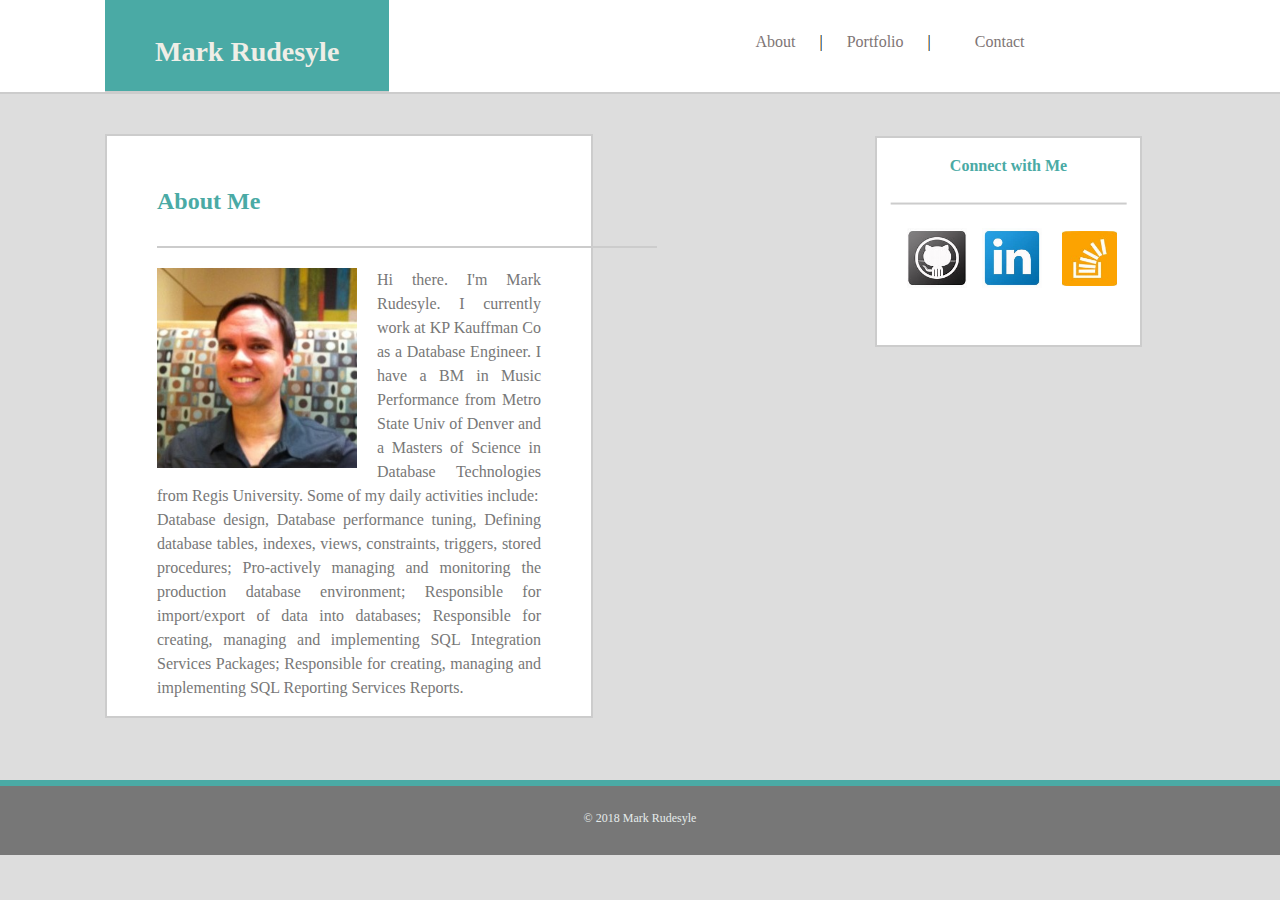
==== index.html @ f1a102ec "Uploaded completed files" ====
<!DOCTYPE html>
<html lang="en">
<head>
    <meta charset="UTF-8">
    <meta name="viewport" content="width=device-width, initial-scale=1.0">
    <meta http-equiv="X-UA-Compatible" content="ie=edge">
    <link href="assets/css/reset.css" rel="stylesheet" />
    <link href="assets/css/style.css" rel="stylesheet" />
    <title>About</title>
</head>
<body>
    <header>
        <div class="logo">
                <h1>Mark Rudesyle</h1>
        </div> 

		<nav class="nav-bar">
            <ul>
               <li><a href="index.html"> About</a></li>
               <li >|</li>
               <li><a href="portfolio.html"> Portfolio</a></li>
               <li>|</li>
               <li></li><a  href="contact.html"> Contact </a></li>
            </ul>   
        </nav>

	</header>

    <div class="container">
        <section id="main-bio">    
            <div class="main-panel">
                <h2>About Me</h2>
            </div>
            <img src="assets/images/mr_profile.jpg" id="me-image" />
            <p>Hi there. I'm Mark Rudesyle. I currently work at KP Kauffman Co as a Database Engineer. I have a BM in Music Performance from Metro State Univ of Denver and a Masters of Science in Database Technologies from Regis University. Some of my daily activities include:</p>
            <p>Database design, Database performance tuning, Defining database tables, indexes, views, constraints, triggers, stored procedures; Pro-actively managing and monitoring the production database environment; Responsible for import/export of data into databases; Responsible for creating, managing and implementing SQL Integration Services Packages; Responsible for creating, managing and implementing SQL Reporting Services Reports.</p>
        </section>  
        <section class="connect-panel">    
            <div class="connect-div">
                <h3>Connect with Me</h3>               
            </div>
            <div>
                <img class="img-git" alt="git" src="assets/images/git.jpg">
                <img class="img-li" alt="linkedin" src="assets/images/linkedin.jpg">
                <img class="img-so" alt="stackoverflow" src="assets/images/stackoverflow.jpg">
            </div>
        </section>     
    </div>

    <footer class="site-footer">
        <p id="footer-p"><span>&copy; 2018 Mark Rudesyle</span></p>
    </footer>
    

</body>
</html>
---- assets/css/style.css ----
body {
    background-color: #dddddd;
    margin: 0;
    padding: 0;
    font-family: Georgia, 'Times New Roman', Times, serif;
    font-size: 16px;
    line-height: 150%;
}

header{
    background-color: white;
}

.logo {
    background: #4aaaa5;
    position: absolute;
    padding: 40px 50px;
    height: 11px;
    text-align: center;
    left: 105px;
    border-bottom: 2px solid #cccccc;
}

.nav-bar{
    text-align: center;
    padding: 30px 0px 52px 500px;
    font-size: 16px;
    max-width: 100%;
    height: 10px;
    max-width: 100%;
    background-color: white;
    border-bottom: 2px solid #cccccc;
}

li{
    display: inline;
    margin: 0px 20px 10px 0px;
}

a:link{
    color: #7e7575;
    text-decoration: none;
}
a:hover {
    color: coral;
}

h1 {
    color: #efeee7;
    text-align: center;
    font-size: 28px;
    font-weight: bold;
}


h2, h3{
    color: #4aaaa5;
    text-align: left;
    line-height: 50px;
    padding-bottom: 20px;
    font-weight: bold;
}


h2{
    font-size: 24px;
}

h3{
    font-size: 16px;
    text-align: center;
}


P{
    color: #777777;
}


.container, .connect-panel{
    background: #ffffff;
    border: 2px solid #cccccc;
}

.container {
    margin: 40px auto;
    position: absolute;
    padding: 40px 50px;
    height: 500px;
    width: 30%;
    text-align: justify;
    left: 105px; 
    display: flex;   
}

.main-panel{
    width: 500px;
    border-bottom: 2px solid #cccccc;
    margin-bottom: 20px;
}

.connect-panel {
    position:absolute;
    left:768px;
    top:0px;
    width:263px;
    height:207px;
}
.connect-div{
    width: 90%;
    border-bottom: 2px solid #cccccc;
    position: relative;
    top: 20%;
    left: 50%;
    height: 30%;
    transform: translate(-50%, -60%);
}

#main-bio, #me-image {
    float:left;
}

#main-bio {
    width: 100%;
}

#me-image {
    margin-right: 20px;
    width: 200px;
    height: 200px;

}

.img-git{
    position:absolute;
    left:30px;
    top:90px;
    width:60px;
    height:60px;
}

.img-li{
    position:absolute;
    left:105px;
    top:90px;
    width:60px;
    height:60px;
}

.img-so{
    position:absolute;
    left:185px;
    top:93px;
    width:55px;
    height:55px;
}

.site-footer{    
    position:absolute;
    left:0px;
    top:780px;
    width:100%;
    height:69px;
    background-color:#777777;
    border-top: 6px solid #4aaaa5;
}

#footer-p{
    padding-top: 20px;
    color: #e5ebeb;
    text-align: center;
    font-size: 12px;
}

.input-boxes, textarea{
    width: 100%;
    margin-bottom: 20px;
}

textarea{
    height: 35%;
}

.btn{
    width:120px;
    height:50px;
    background-color: #4aaaa5;;
    color: #ffffff;
    font-family: Georgia, 'Times New Roman', Times, serif;

}

.wf{
    position:absolute;
    left:25px;
    top:180px;
    width:539px;
    height:400px;
}
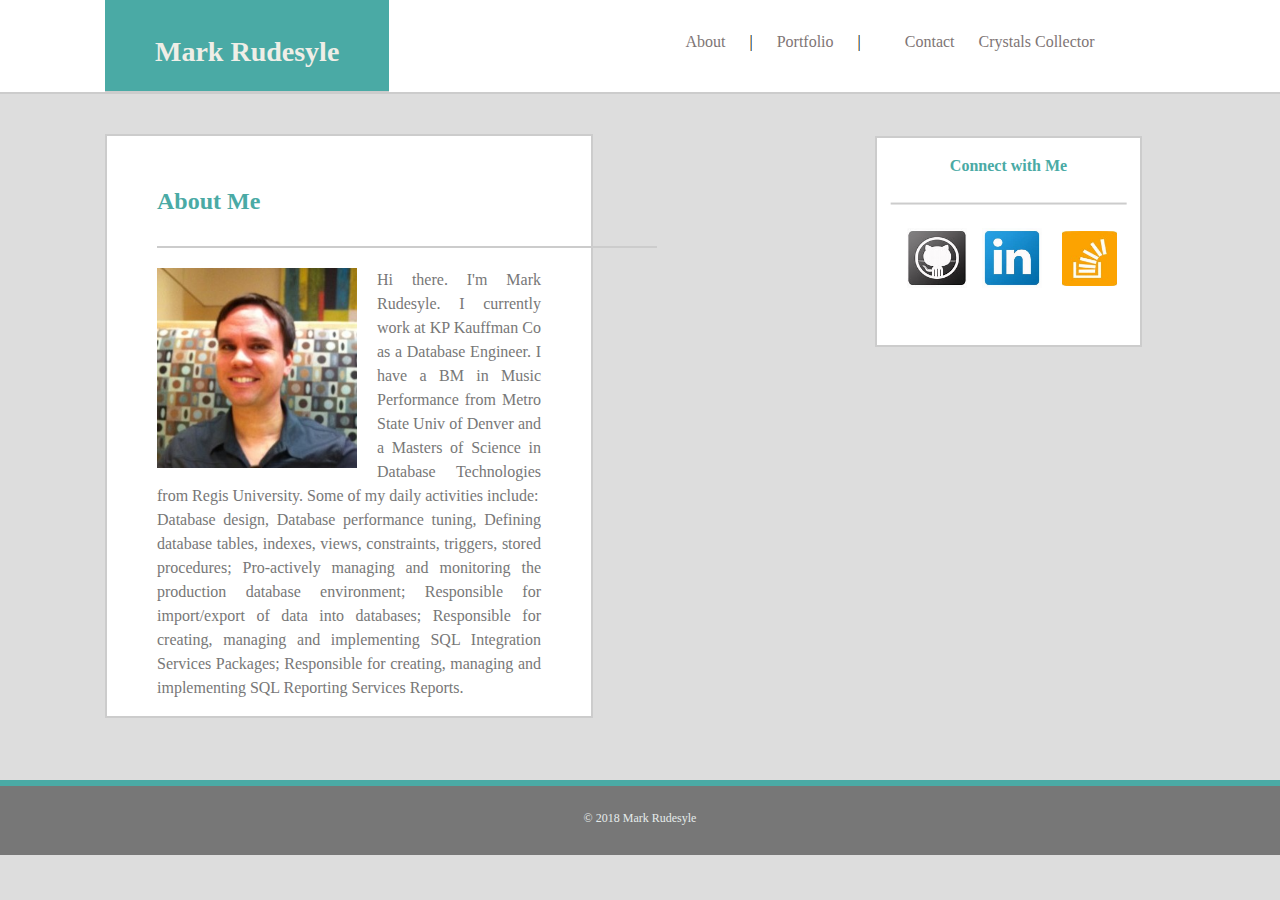
==== commit c54c2d64: "Added Link to Assignment 4" ====
--- a/index.html
+++ b/index.html
@@ -21,6 +21,8 @@
                <li><a href="portfolio.html"> Portfolio</a></li>
                <li>|</li>
                <li></li><a  href="contact.html"> Contact </a></li>
+		<li></li><a  href="https://mrudesyle.github.io/week-4-game/index.html"> Crystals Collector</a></li>
+			
             </ul>   
         </nav>
 
@@ -53,4 +55,4 @@
     
 
 </body>
-</html>+</html>
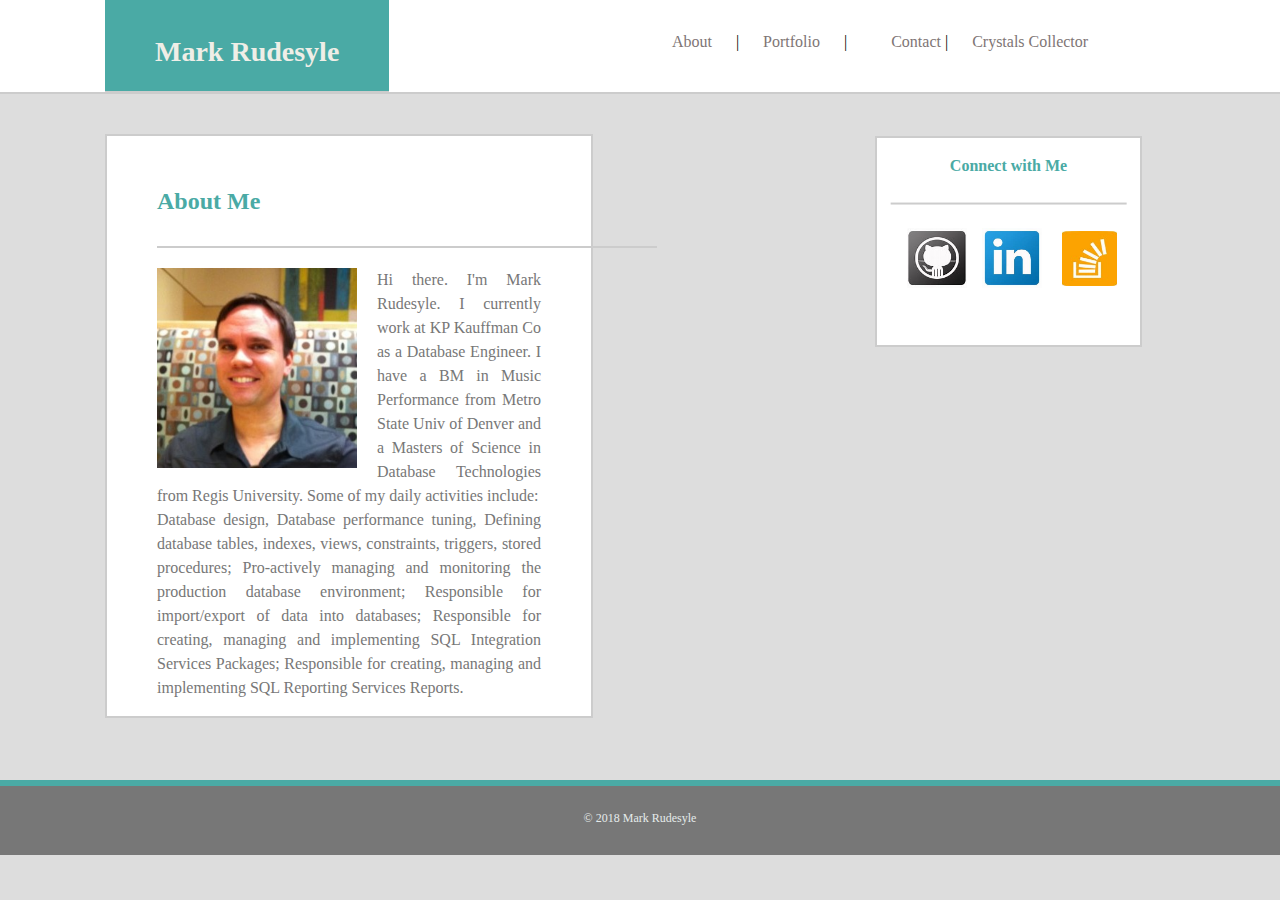
==== commit 97c44ef6: "Update index.html" ====
--- a/index.html
+++ b/index.html
@@ -21,7 +21,8 @@
                <li><a href="portfolio.html"> Portfolio</a></li>
                <li>|</li>
                <li></li><a  href="contact.html"> Contact </a></li>
-		<li></li><a  href="https://mrudesyle.github.io/week-4-game/index.html"> Crystals Collector</a></li>
+	       <li>|</li>
+	       <li><a  href="https://mrudesyle.github.io/week-4-game/index.html"> Crystals Collector</a></li>
 			
             </ul>   
         </nav>
